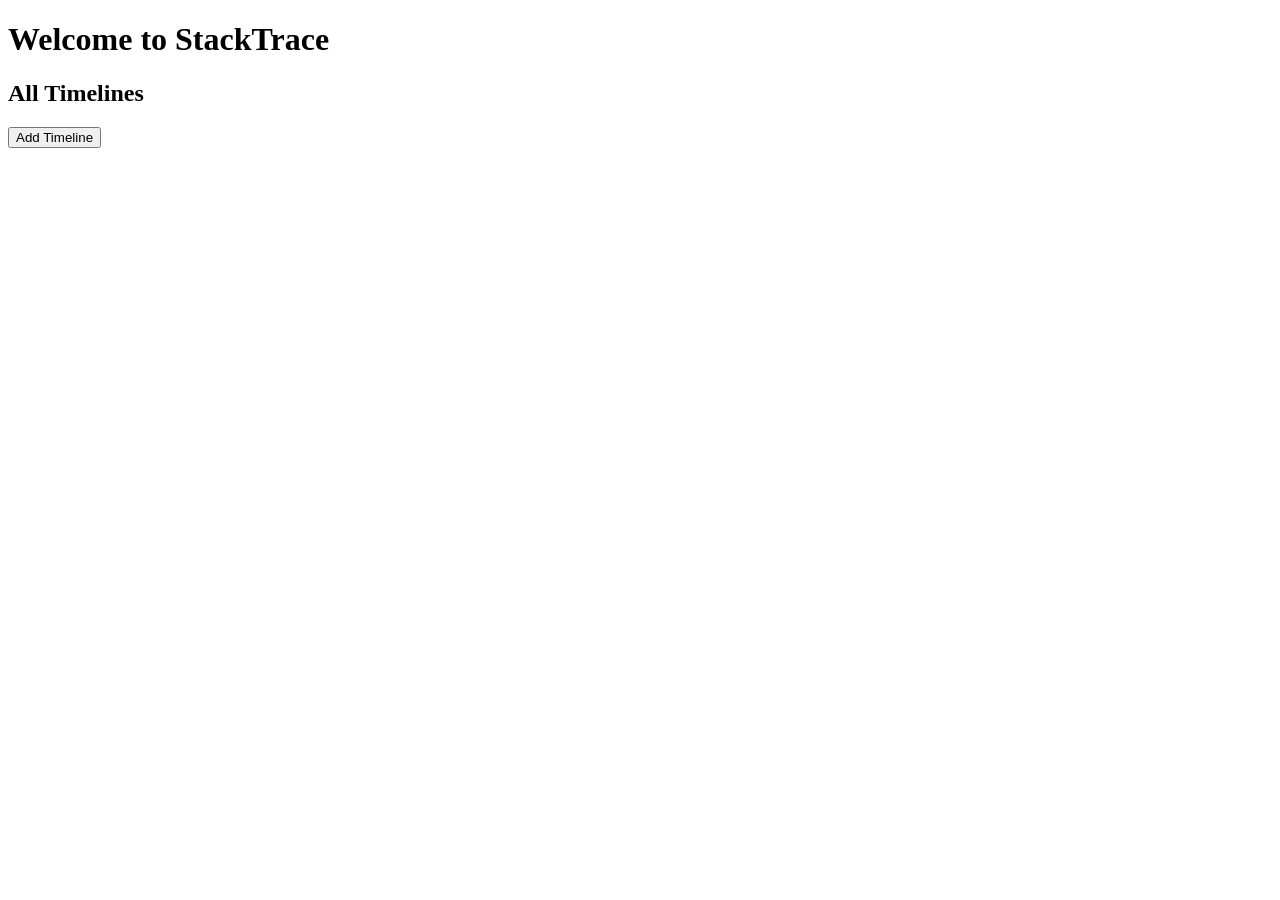
==== stackTrace/src/main/resources/static/index.html @ 7a6aa046 "bare front end started" ====
<!DOCTYPE html>
<html lang="en">
<head>
    <meta charset="UTF-8">
    <meta name="viewport" content="width=device-width, initial-scale=1.0">
    <title>StackTrace</title>
    <link rel="stylesheet" href="styles.css">
</head>
<body>
<div class="heading">
    <h1>Welcome to StackTrace</h1>
</div>
<div class="body">
    <h2>All Timelines</h2>
    <div id="timelineContainer">

    </div>
    <a href="newTimeline.html"><button>Add Timeline</button></a>
</div>


<script src="index.js"></script>
</body>
</html>
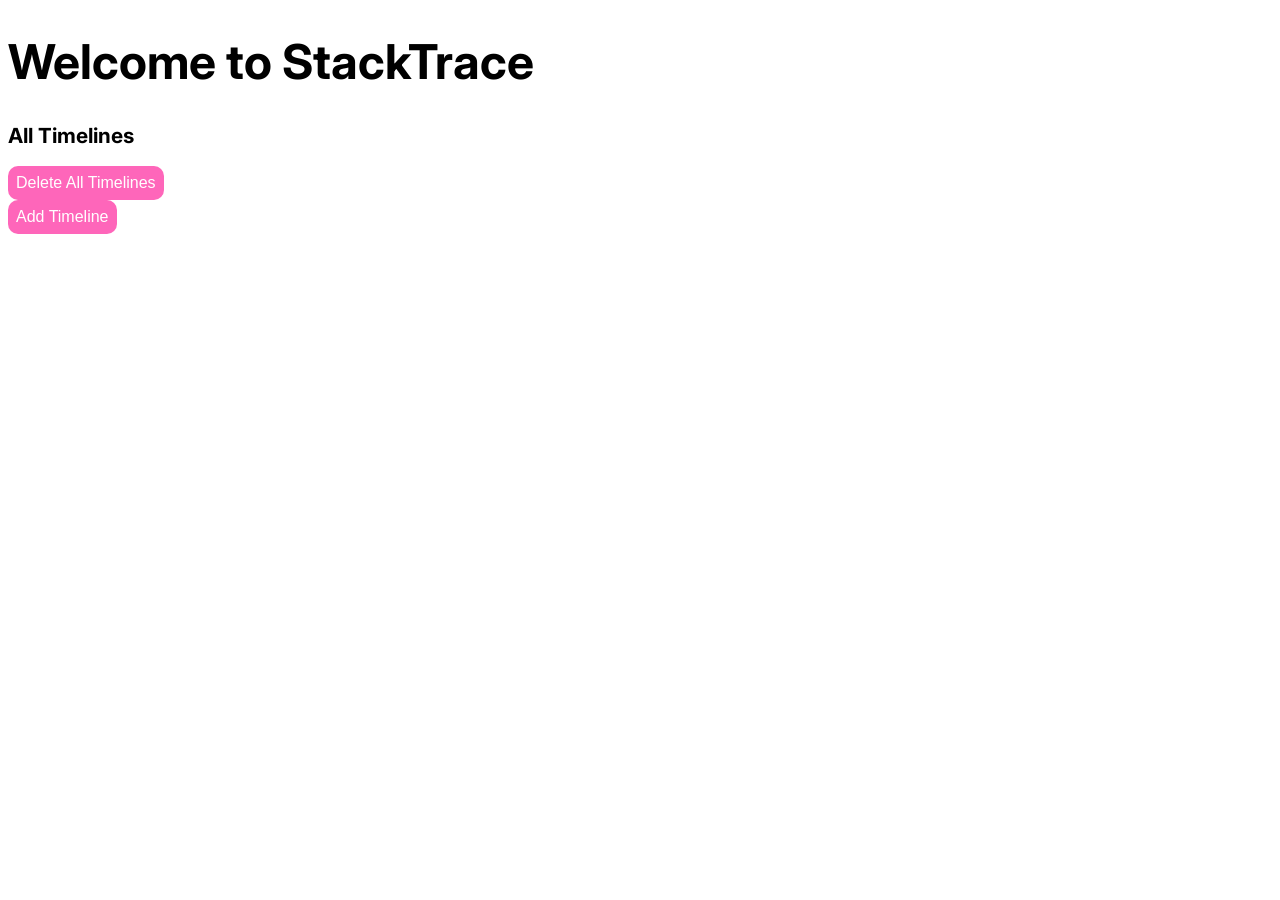
==== commit da7139be: "frontend done" ====
--- a/stackTrace/src/main/resources/static/index.html
+++ b/stackTrace/src/main/resources/static/index.html
@@ -5,19 +5,20 @@
     <meta name="viewport" content="width=device-width, initial-scale=1.0">
     <title>StackTrace</title>
     <link rel="stylesheet" href="styles.css">
+    <link href="https://fonts.googleapis.com/css2?family=Inter:wght@400;500;600;700&display=swap" rel="stylesheet">
 </head>
 <body>
-<div class="heading">
+<div class="title">
     <h1>Welcome to StackTrace</h1>
 </div>
 <div class="body">
-    <h2>All Timelines</h2>
+    <h2 class="subtitle">All Timelines</h2>
+    <button id="deleteAllTimelinesButton">Delete All Timelines</button>
     <div id="timelineContainer">
 
     </div>
-    <a href="newTimeline.html"><button>Add Timeline</button></a>
+    <a href="newTimeline.html"><button class="button">Add Timeline</button></a>
 </div>
-
 
 <script src="index.js"></script>
 </body>
--- a/stackTrace/src/main/resources/static/styles.css
+++ b/stackTrace/src/main/resources/static/styles.css
@@ -0,0 +1,38 @@
+body {
+    font-family: 'Inter', sans-serif;
+}
+
+.card {
+    border-radius: 15px;
+    box-shadow: 0 2px 6px rgba(0, 0, 0, 0.1);
+    padding: 20px;
+    margin-bottom: 16px;
+}
+
+.title {
+    font-size: 1.5rem;
+    font-weight: bold;
+}
+
+.subtitle {
+    font-size: 1.3rem;
+}
+
+p {
+    font-size: 1rem;
+}
+
+button {
+    background-color: #FE66BA;
+    color: white;
+    border: none;
+    border-radius: 10px;
+    padding: 8px;
+    cursor: pointer;
+    font-size: 1rem;
+    margin-right: 8px;
+}
+
+button:hover {
+    background-color: #DD1A79;
+}
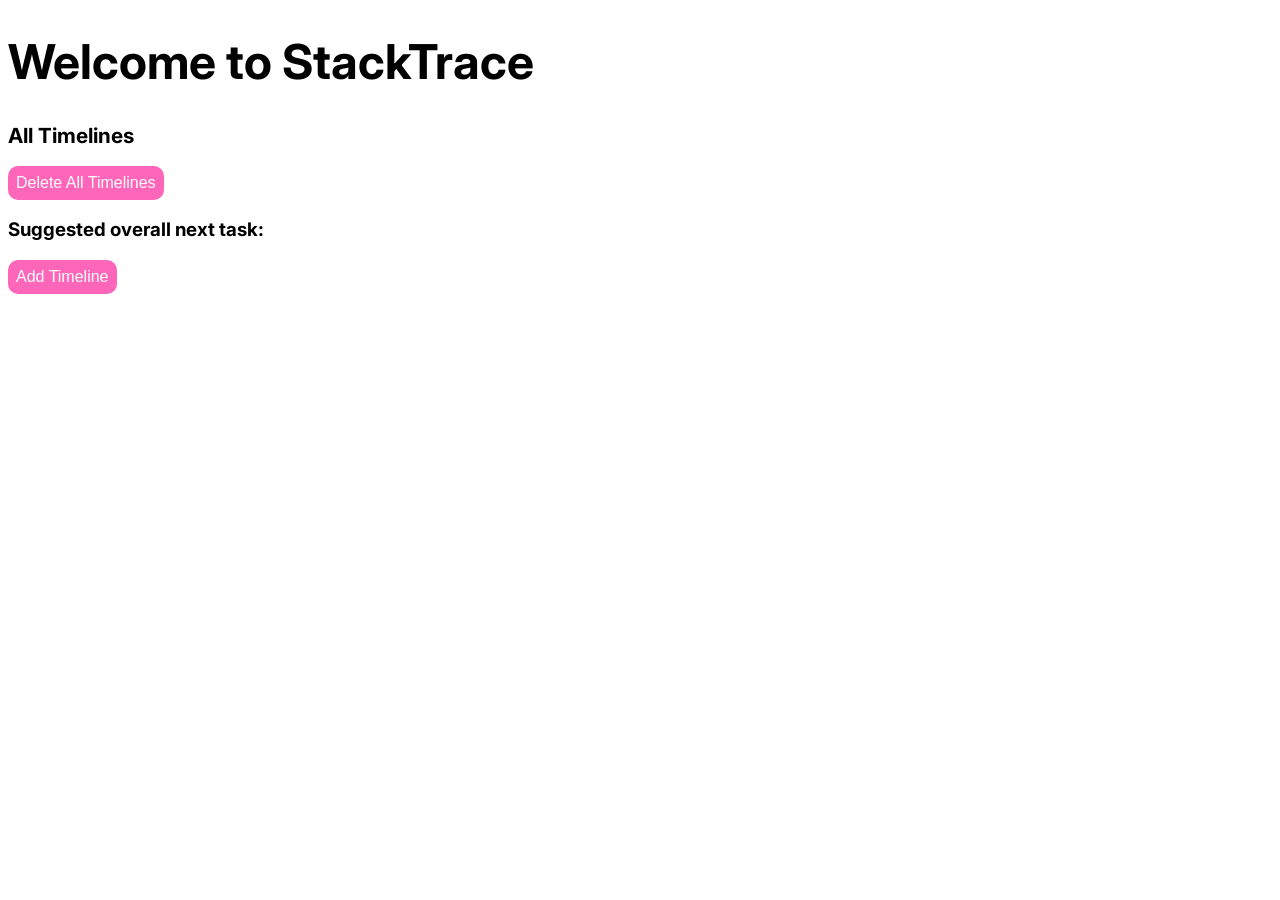
==== commit 1d06846d: "working ai" ====
--- a/stackTrace/src/main/resources/static/index.html
+++ b/stackTrace/src/main/resources/static/index.html
@@ -14,6 +14,9 @@
 <div class="body">
     <h2 class="subtitle">All Timelines</h2>
     <button id="deleteAllTimelinesButton">Delete All Timelines</button>
+    <div id="aiResponse">
+        <h3>Suggested overall next task: </h3>
+    </div>
     <div id="timelineContainer">
 
     </div>
